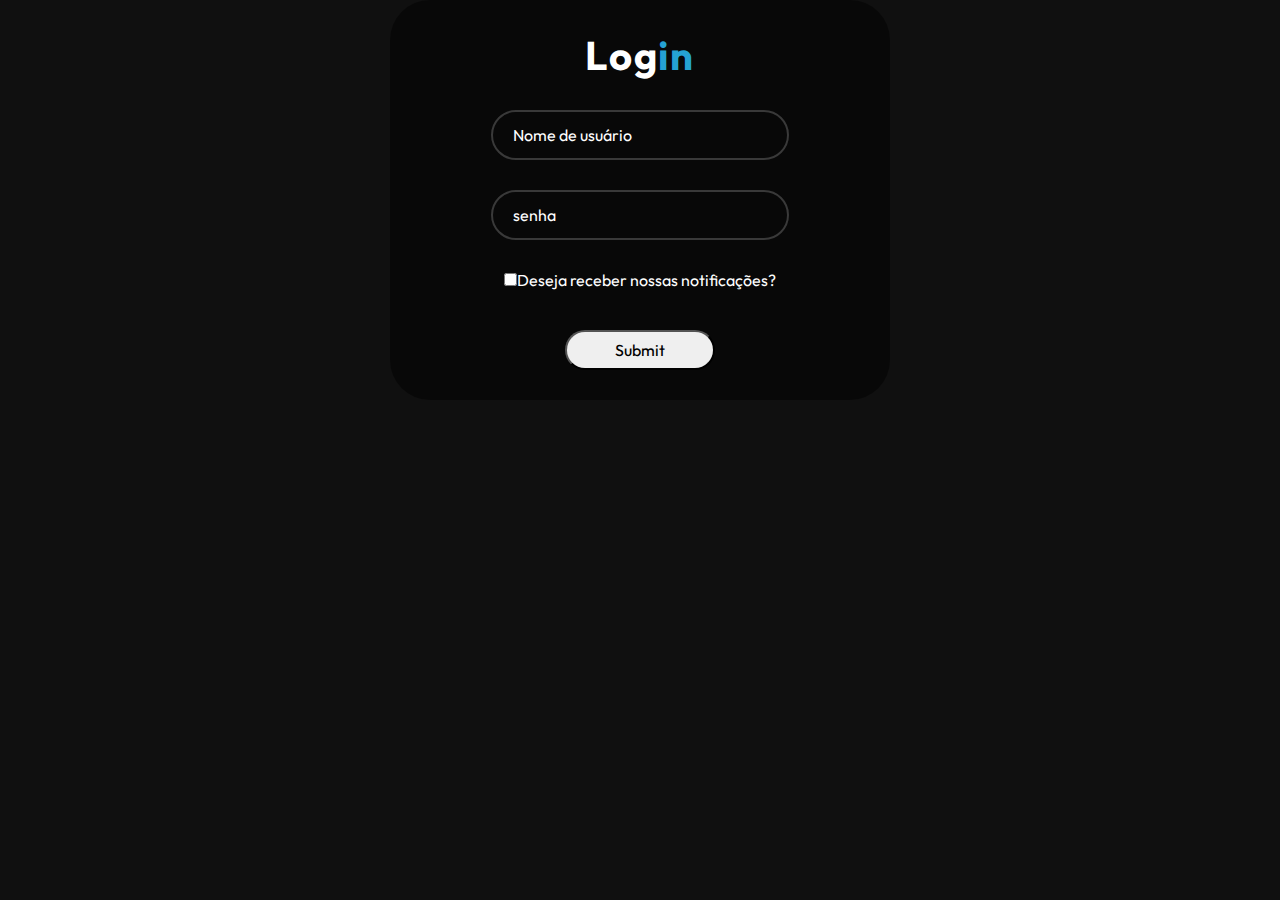
==== cadastro.html @ 4806a1d5 "primeiro commit" ====
<!DOCTYPE html>
<html lang="pt-br">

<head>
    <meta charset="UTF-8">
    <meta name="viewport" content="width=device-width, initial-scale=1.0">
    <link rel="stylesheet" href="cadastro.css">
    <style>
        @import url('https://fonts.googleapis.com/css2?family=Outfit:wght@100..900&display=swap');
    </style>
    <title>Cadastro</title>
</head>

<body>

    <!-- <header>

        <nav>

            <div class="logo">

                <h1>academia<span>infinity</span></h1>

            </div>

            <div class="menu">

                <ul>
                    <li><a href="index.html">HOME</a></li>
                    <li><a href="#">NOSSAS ACADEMIAS</a></li>
                    <li><a href="cadastro.html">LOGIN</a></li>
                </ul>

            </div>

        </nav>

    </header>  -->

    <main>

        <div class="cadastro">

            <form action="">

                <h1>Log<span>in</span></h1>

                <div class="input-box">

                    <input type="text" placeholder="Nome de usuário" required>

                </div>

                <div class="input-box">

                    <input type="password" placeholder="senha" required>

                </div>

                <div class="notificacao">

                    <label><input type="checkbox">Deseja receber nossas notificações?</label>

                </div>

                <button type="submit" class="btn">Submit</button>

            </form>

        </div>

    </main>
</body>

</html>
---- cadastro.css ----
* {
    margin: 0;
    padding: 0;
    box-sizing: border-box;
    font-family: "Outfit", sans-serif;
}

body{
    background-color: rgba(0, 0, 0, 0.938);
}

header {
    margin-top: 30px;
    width: 100%;
    height: 7vh;
}

nav {
    display: flex;
    align-items: center;
    justify-content: space-between;
    margin: 0 45px;

}

nav .logo h1 {

    text-transform: uppercase;
    letter-spacing: 0.3rem;
    color: #ffffff;
    font-size: 1.1rem;

}

nav .logo h1 span {

    color: rgb(37, 162, 211);
}

nav .menu ul {
    display: flex;
    list-style: none;
    gap: 2.1rem;
}

nav .menu ul li a {
    color: #ffffff;
    font-size: 0.90rem;
    letter-spacing: 0.2rem;
    transition: all.3s;
    border-bottom: 1px solid transparent;
    text-decoration: none;
    cursor: pointer;
}

nav .menu ul li a:hover {
    border-bottom: 1px solid #fff;
    color: rgb(76, 124, 163);
    text-shadow: 0 0 8px rgb(133, 200, 255);
}

main{
    display: flex;
    justify-content: center;
    align-items: center;
    height: 100%;
}

.cadastro{
    display: flex;
    align-items: center;
    justify-content: center;
    text-align: center;
    width: 500px;
    height: 400px;
    background-color: rgba(0, 0, 0, 0.466);
    border-radius: 40px;
    color: #fff;
}

.cadastro h1{
    font-size: 40px;
    text-align: center;
    letter-spacing: 0.1rem;
}

.cadastro h1 span{
    color: rgb(37, 162, 211);
}

.cadastro .input-box{
    position: relative;
    width: 100%;
    height: 50px;
    margin: 30px 0;
}

.input-box input{
    width: 100%;
    height: 100%;
    background: transparent;
    border: none;
    outline: none;
    border: 2px solid rgba(255, 255, 255, .2);
    border-radius: 40px;
    font-size: 16px;
    color: #fff;
    padding: 20px 45px 20px 20px;
}

.input-box input::placeholder{
    color: #ffffff;
}

.cadastro .btn{
    margin-top: 40px;
    width: 150px;
    height: 40px;
    border-radius: 20px;
    font-size: 16px;
    transition: all .4s;
    font-weight: 430;
}

.cadastro .btn:hover{
    transform: scale(0.90);
    background:  rgb(37, 162, 211);
    color: #fff;
}
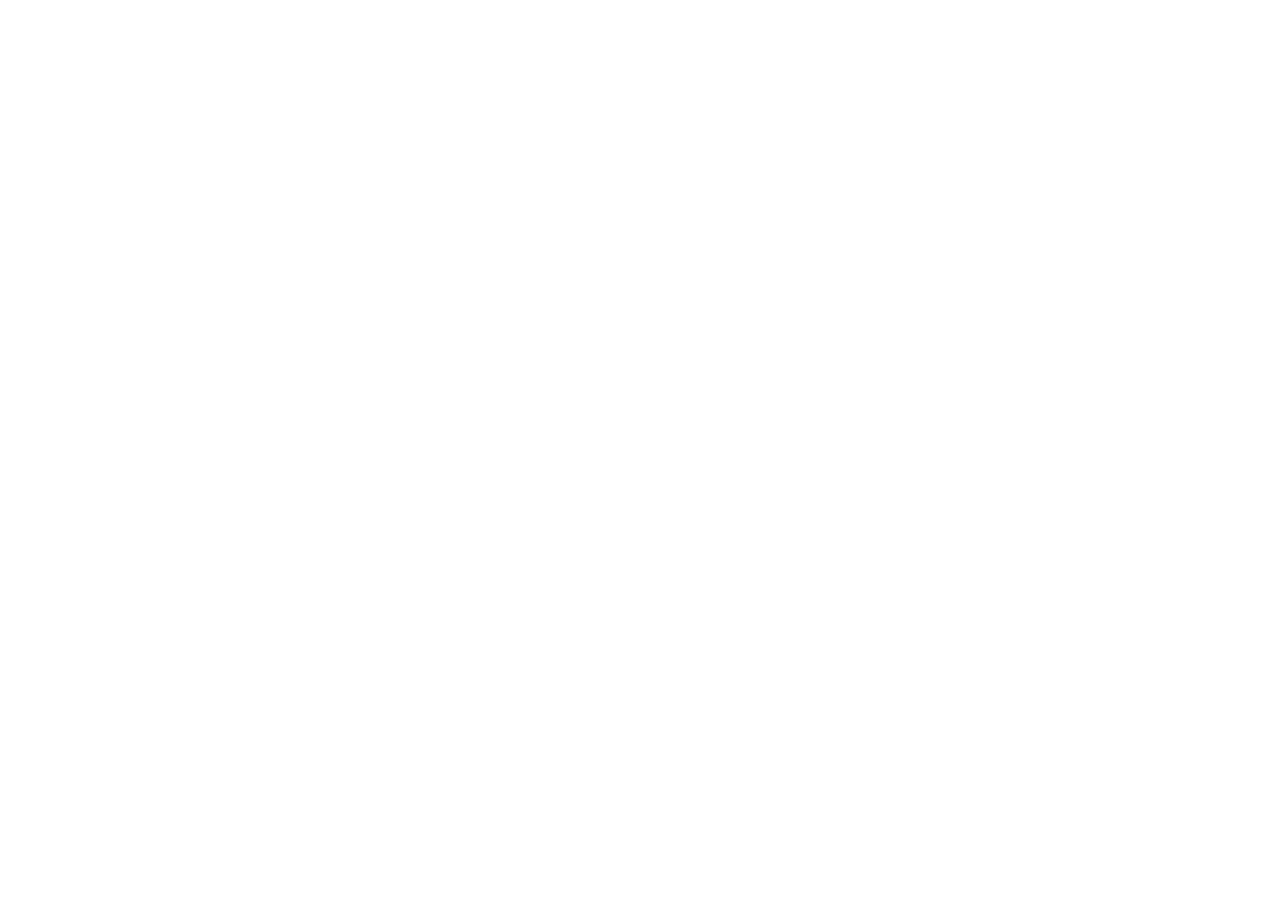
==== commit 0f4a75be: "alteração link de cadastro" ====
--- a/cadastro.html
+++ b/cadastro.html
@@ -1,75 +1,11 @@
 <!DOCTYPE html>
 <html lang="pt-br">
-
 <head>
     <meta charset="UTF-8">
     <meta name="viewport" content="width=device-width, initial-scale=1.0">
-    <link rel="stylesheet" href="cadastro.css">
-    <style>
-        @import url('https://fonts.googleapis.com/css2?family=Outfit:wght@100..900&display=swap');
-    </style>
     <title>Cadastro</title>
 </head>
-
 <body>
-
-    <!-- <header>
-
-        <nav>
-
-            <div class="logo">
-
-                <h1>academia<span>infinity</span></h1>
-
-            </div>
-
-            <div class="menu">
-
-                <ul>
-                    <li><a href="index.html">HOME</a></li>
-                    <li><a href="#">NOSSAS ACADEMIAS</a></li>
-                    <li><a href="cadastro.html">LOGIN</a></li>
-                </ul>
-
-            </div>
-
-        </nav>
-
-    </header>  -->
-
-    <main>
-
-        <div class="cadastro">
-
-            <form action="">
-
-                <h1>Log<span>in</span></h1>
-
-                <div class="input-box">
-
-                    <input type="text" placeholder="Nome de usuário" required>
-
-                </div>
-
-                <div class="input-box">
-
-                    <input type="password" placeholder="senha" required>
-
-                </div>
-
-                <div class="notificacao">
-
-                    <label><input type="checkbox">Deseja receber nossas notificações?</label>
-
-                </div>
-
-                <button type="submit" class="btn">Submit</button>
-
-            </form>
-
-        </div>
-
-    </main>
+    
 </body>
-
 </html>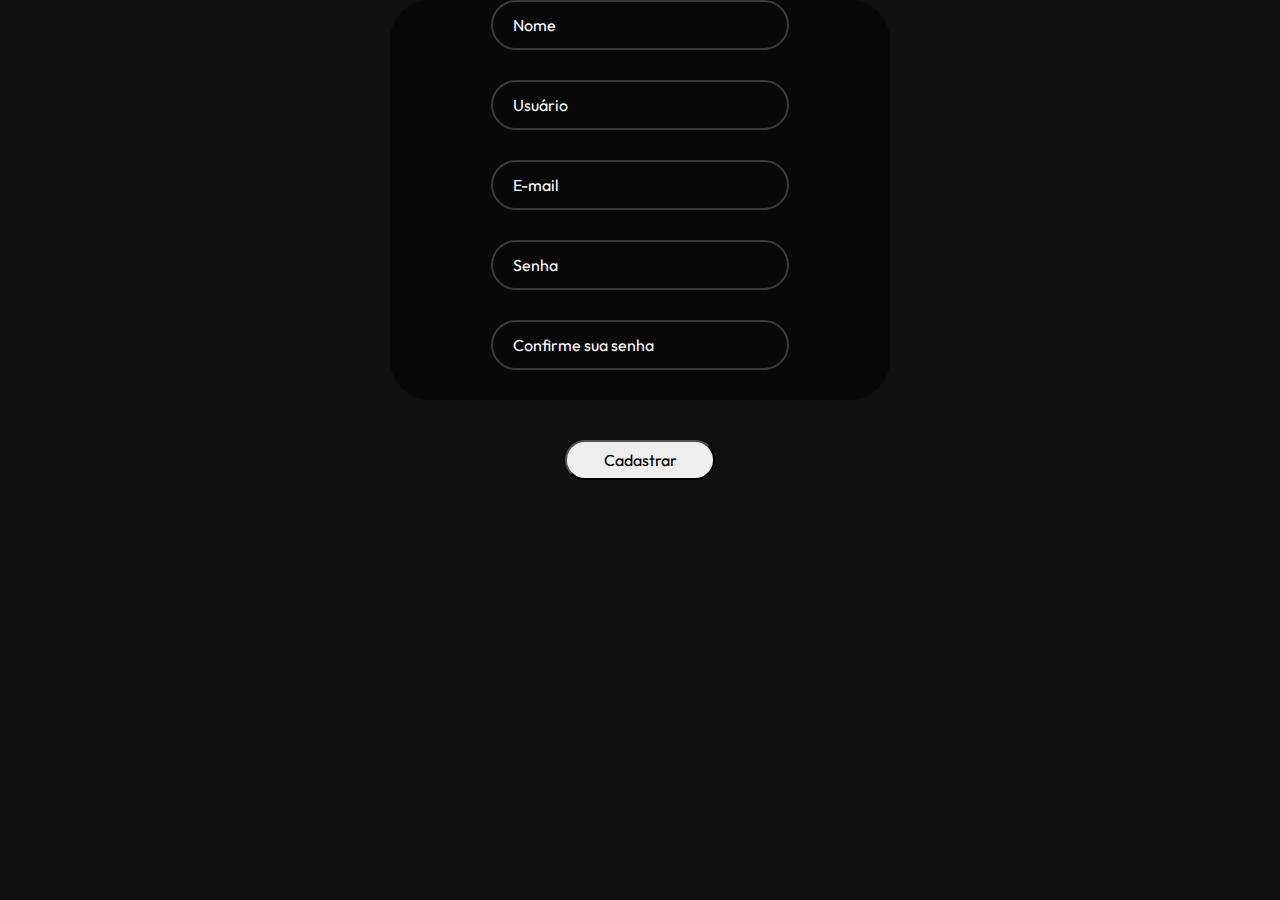
==== commit 595ce7e3: "adicionando java script" ====
--- a/cadastro.html
+++ b/cadastro.html
@@ -3,9 +3,84 @@
 <head>
     <meta charset="UTF-8">
     <meta name="viewport" content="width=device-width, initial-scale=1.0">
+    <link rel="stylesheet" href="cadastro.css">
+    <style>
+        @import url('https://fonts.googleapis.com/css2?family=Outfit:wght@100..900&display=swap');
+    </style>
     <title>Cadastro</title>
 </head>
+
+<script>
+    document
+        .getElementById('cadastro-form')
+        .addEventListener('submit', function (event) {
+            event.preventDefault();
+            const nome = document.getElementById('nome').value;
+            const username = document.getElementById('username').value;
+            const email = document.getElementById('email').value;
+            const password = document.getElementById('password').value;
+            const passwordConfirmation = document.getElementById('passwordConfirmation').value;
+            const criptografadoPassword = CryptoJS.SHA256(password).toString();
+
+            if (username == '' || password == '') {
+                alert('Está Vazioooooooooo');
+            } else {
+                console.log(username, criptografadoPassword);
+                document.getElementById('login-form').reset();
+                window.location.href = '/';
+            }
+        });
+        
+</script>
+
 <body>
-    
+
+    <main>
+
+        <div class="cadastro">
+
+            <form action="" id="cadastro-form">
+
+                <h1>Cadas<span>tro</span></h1>
+
+                <div class="input-box">
+
+                    <input type="text" placeholder="Nome" id="nome" required >
+
+                </div>
+
+                <div class="input-box">
+
+                    <input type="text" placeholder="Usuário" id="username" required>
+
+                </div>
+
+                <div class="input-box">
+
+                    <input type="email" placeholder="E-mail" id="email" required>
+
+                </div>
+
+                <div class="input-box">
+
+                    <input type="password" placeholder="Senha" id="password" required>
+
+                </div>
+
+                <div class="input-box">
+
+                    <input type="password" placeholder="Confirme sua senha" id="passwordConfirmation" required>
+
+                </div>
+
+                <button type="submit" class="btn">Cadastrar</button>
+
+            </form>
+
+        </div>
+
+    </main>
+
 </body>
+
 </html>--- a/cadastro.css
+++ b/cadastro.css
@@ -0,0 +1,129 @@
+* {
+    margin: 0;
+    padding: 0;
+    box-sizing: border-box;
+    font-family: "Outfit", sans-serif;
+}
+
+body{
+    background-color: rgba(0, 0, 0, 0.938);
+}
+
+header {
+    margin-top: 30px;
+    width: 100%;
+    height: 7vh;
+}
+
+nav {
+    display: flex;
+    align-items: center;
+    justify-content: space-between;
+    margin: 0 45px;
+
+}
+
+nav .logo h1 {
+
+    text-transform: uppercase;
+    letter-spacing: 0.3rem;
+    color: #ffffff;
+    font-size: 1.1rem;
+
+}
+
+nav .logo h1 span {
+
+    color: rgb(37, 162, 211);
+}
+
+nav .menu ul {
+    display: flex;
+    list-style: none;
+    gap: 2.1rem;
+}
+
+nav .menu ul li a {
+    color: #ffffff;
+    font-size: 0.90rem;
+    letter-spacing: 0.2rem;
+    transition: all.3s;
+    border-bottom: 1px solid transparent;
+    text-decoration: none;
+    cursor: pointer;
+}
+
+nav .menu ul li a:hover {
+    border-bottom: 1px solid #fff;
+    color: rgb(76, 124, 163);
+    text-shadow: 0 0 8px rgb(133, 200, 255);
+}
+
+main{
+    display: flex;
+    justify-content: center;
+    align-items: center;
+    height: 100%;
+}
+
+.cadastro{
+    display: flex;
+    align-items: center;
+    justify-content: center;
+    text-align: center;
+    width: 500px;
+    height: 400px;
+    background-color: rgba(0, 0, 0, 0.466);
+    border-radius: 40px;
+    color: #fff;
+}
+
+.cadastro h1{
+    font-size: 40px;
+    text-align: center;
+    letter-spacing: 0.1rem;
+}
+
+.cadastro h1 span{
+    color: rgb(37, 162, 211);
+}
+
+.cadastro .input-box{
+    position: relative;
+    width: 100%;
+    height: 50px;
+    margin: 30px 0;
+}
+
+.input-box input{
+    width: 100%;
+    height: 100%;
+    background: transparent;
+    border: none;
+    outline: none;
+    border: 2px solid rgba(255, 255, 255, .2);
+    border-radius: 40px;
+    font-size: 16px;
+    color: #fff;
+    padding: 20px 45px 20px 20px;
+}
+
+.input-box input::placeholder{
+    color: #ffffff;
+}
+
+.cadastro .btn{
+    margin-top: 40px;
+    width: 150px;
+    height: 40px;
+    border-radius: 20px;
+    font-size: 16px;
+    transition: all .4s;
+    font-weight: 430;
+}
+
+.cadastro .btn:hover{
+    transform: scale(0.90);
+    background:  rgb(37, 162, 211);
+    color: #fff;
+}
